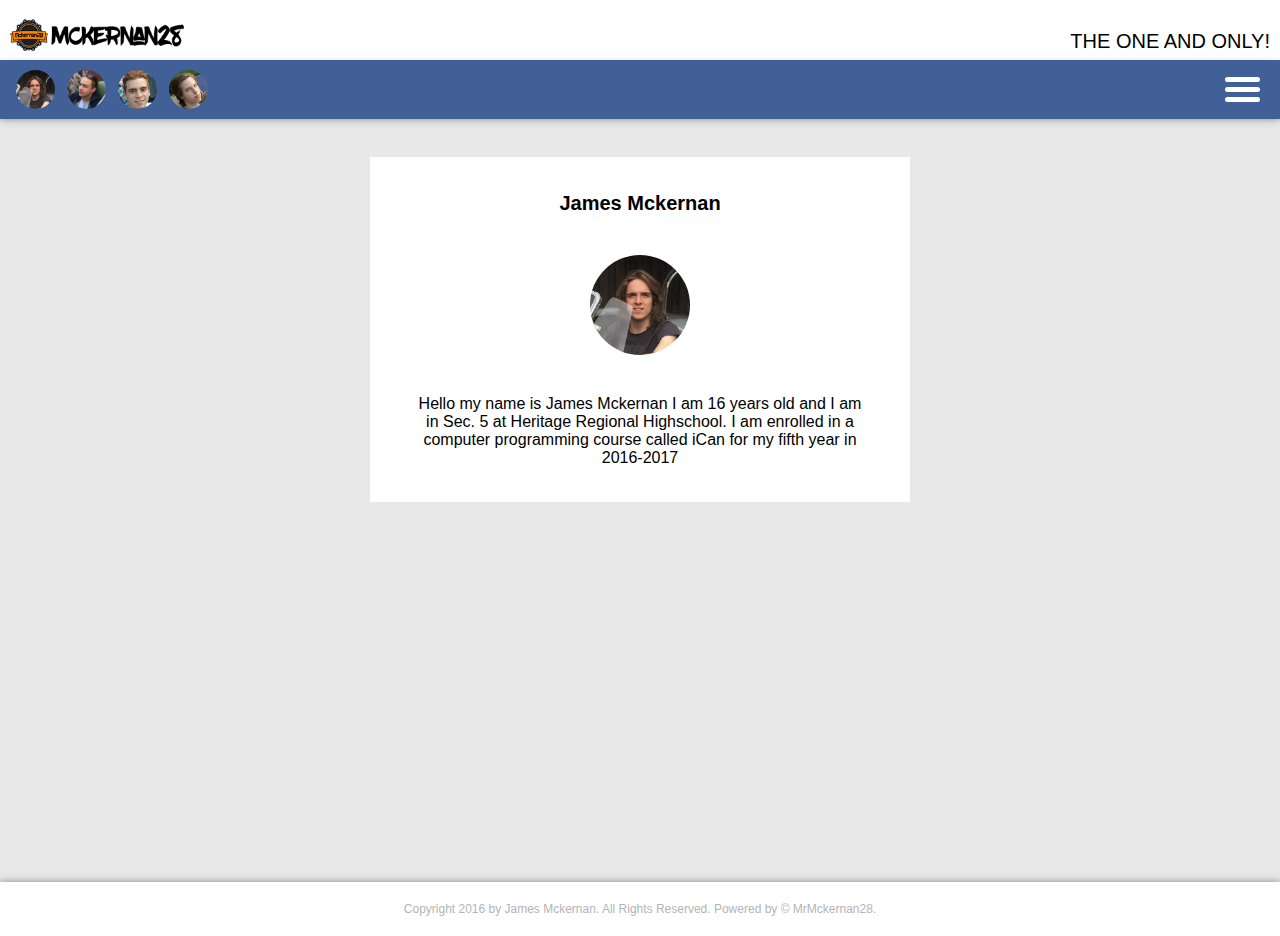
==== index.html @ feeae65d "setup settings page" ====
<!DOCTYPE html>
<html lang="en">
    <head>
        <meta charset="UTf-8">
        <title>James Mckernan</title>
        <link rel="stylesheet" href="style.css"/>
        <script src="jquery3.1.0.js"></script>
        <script src="script.js"></script>
        <meta name="viewport" content="width=device-width,initial-scale=1.0">
        <link rel="icon"
              type="image/png"
              href="MinecraftHeads/mckernan28-avatar.png">
        <link rel="apple-touch-icon" href="MinecraftHeads/mckernan28-avatar.png"/>
        <link rel="stylesheet" href="font-awesome-4.6.3/css/font-awesome.min.css">
    </head>
    <body>
        <div class="banner-container">
            <div class="banner-container-left">
                <a class="logo-link" href="#">
                    <img src="logo-small.png" alt="" class="banner-logo">
                </a>
            </div>
            <div class="banner-container-right">
                <p class="banner-phrase">THE ONE AND ONLY!</p>
            </div>
        </div>

        <div class="menu-bar pic-menu">
            <div class="contacts-container">
                <ul class="avatar-container">
                    <li class="avatar-list">
                        <a href="#" class="square-container">
                            <img class="square" title="mckernan28" src="mckernan28-avatar.png" alt="">
                        </a>
                    </li>
                    <li class="avatar-list">
                        <a href="#" class="square-container">
                            <img class="square" title="munger100" src="munger100-avatar.png" alt="">
                        </a>
                    </li>
                    <li class="avatar-list">
                        <a href="#" class="square-container">
                            <img class="square" title="craftthatblock" src="craftthatblock-avatar.png" alt="">
                        </a>
                    </li>
                    <li class="avatar-list">
                        <a href="#" class="square-container">
                            <img class="square" title="hotdogint" src="hotdogint-avatar.png" alt="">
                        </a>
                    </li>
                </ul>
            </div>
            <div class="menu">
                <div class="hamburger-container">
                    <a class="hamburger" href="#">
                        <div class="bun top"></div>
                        <div class="meat"></div>
                        <div class="bun bottom"></div>
                    </a>
                </div>
            </div>
        </div>

        <div class="dropdown-menu-container">
            <div class="dropdown-menu">
                <div class="profile-overview-menu-settings-container">
                    <div class="profile-overview-menu-settings">
                        <div class="img-container">
                            <img class="profile-picture-menu-settings" src="mckernan28-avatar.png" alt="">
                            <a class="profile-name-menu-settings" href="#">James Mckernan</a>
                            <a class="profile-username-menu-settings" href="#">@Mckernan28</a>
                        </div>
                    </div>
                </div>
                <div class="settings-menu-settings-container">
                    <div class="dropdown-menu-settings">
                        <ul class="dropdown-menu-settings-link-container">
                            <li>
                                <a class="dropdown-menu-settings-link" href="index.html">Home</a>
                            </li>
                            <li>
                                <a class="dropdown-menu-settings-link" href="settings.html">Settings</a>
                            </li>
                            <li>
                                <a class="dropdown-menu-settings-link" href="#">Help</a>
                            </li>
                            <li>
                                <a class="dropdown-menu-settings-link" href="#">Log Out</a>
                            </li>
                        </ul>
                    </div>
                </div>
            </div>
        </div>

        <div class="page-container">
            <div class="banner-container-compensator"></div>

            <div id="main-page-content-container">
                <div class="content-container">
                    <div class="content-title-container">
                        <p class="content-title">James Mckernan</p>
                    </div>
                    <div class="content-image-container">
                        <img class="content-image" src="mckernan28-avatar.png" alt="" id="mckernan28">
                    </div>
                    <div class="content-paragraph-container">
                        <p class="content-paragraph">Hello my name is James Mckernan I am 16 years old and I am in Sec. 5 at Heritage Regional Highschool. I am enrolled in a computer programming course called iCan for my fifth year in 2016-2017</p>
                    </div>
                </div>
            </div>

            <br><br><br><br><br><br><br><br><br><br><br><br><br><br><br><br><br><br><br><br><br>
        </div>
        <div class="footer-container">
            <div class="footer">
                <p class="footer-text"> Copyright 2016 by James Mckernan. All Rights Reserved. Powered by &copy MrMckernan28.
                </p>
            </div>
        </div>
    </body>
</html>
---- style.css ----
body {
    margin: 0;
    padding: 0;
    background-color: #ffffff;
}

.page-container {
    background-color: #e8e8e8;
}



.banner-container {
    display: block;
    height: 72px;
    background-color: white;
}

.banner-container-left {
    display: inline-flex;
    float: left;
    width: 100%;
    margin: 0;
    padding: 0;
}

.banner-container-right {
    width: 100%;
    float: left;
    text-align: center;
    margin: 0;
    padding: 0;
}

.logo-link {
    margin: auto;
    padding: 0;
    display: inline-flex;
}

.banner-logo {
    height: 50px;
    padding: 0;
}

.banner-phrase {
    padding: 0;
    margin: 0 0 5px 0;
    font-family: 'Open Sans', sans-serif;
    font-size: 12px;
}

.menu-bar {
    width: 100%;
    background-color: #426098;
    box-shadow: 0 2px 4px 0 rgba(0,0,0,0.16),0 2px 10px 0 rgba(0,0,0,0.12)!important;
    display: inline-flex;
}

.menu-bar-active {
    top: 0;
    position: fixed;
}

.avatar-container {
    list-style-type: none;
    display: inline-flex;
    padding: 0;
    margin: 0;
}

.contacts-container {
    padding: 10px 10px 10px 10px;
    display: inline-flex;
    width: 50%;
}

.avatar-list {
    display: inline-flex;
    margin: 0 6px;
    float: left;
}

.square {
    display: inline-flex;
    width: 39px;
    height: 39px;
    background-color: black;
    -webkit-transition: .3s ease all;
    transition: .5s ease all;
    border-radius: 100%;
}

.square-active {
    border-radius: 10%;
    transform: scale(1.2, 1.2);
}

.square-container {
    display: inline-flex;
}

.menu {
    display: block;
    width: 50%;
}

.hamburger-container {
    margin: 17px 20px 0 0;
    -webkit-transition: .3s ease all;
    transition: .3s ease all;
}

.hamburger {
    width: 35px;
    display: block;
    float: right;
    margin: 0;
    -webkit-transition: .3s ease all;
    transition: .3s ease all;
}

.bun, .meat{
    display: block;
    width: 100%;
    height: 5px;
    border-radius: 25px;
    background-color: #FFFFFF;
    -webkit-transition: .3s ease all;
    transition: .3s ease all;
}

.meat {
    margin: 5px 0;
}

.hamburger-active{
    transform: rotate(-45deg);
}

.hamburger-active .meat {
    margin: 2px 0;
}

.hamburger-active .top {
    width: 5px;
    height: 13px;
    margin-left: 15px;
    border-radius: 25px 25px 0 0;
}
.hamburger-active .bottom {
    width: 5px;
    height: 13px;
    margin-left: 15px;
    border-radius: 0 0 25px 25px;
}


.margin-adjust-menu {
    margin-top: 12px;
}

.dropdown-menu-container {
    position: absolute;
    background-color: #212e4b;
    width: 100%;
    transition: .3s ease all;
    max-height: 0;
    overflow: hidden;
    box-shadow: 0 2px 4px 0 rgba(0,0,0,0.16),0 2px 10px 0 rgba(0,0,0,0.12)!important;
}

.dropdown-menu-container-activated {
    position: fixed;
    top: 59px;
}

.dropdown-menu-container-active {
    max-height: 500px;
    transition: 0.4s ease-in;
}

.dropdown-menu  {
    display: inline-flex;
    width: 100%;
}

.profile-overview-menu-settings-container {
    width: 50%;
    display: inline-flex;
}

.settings-menu-settings-container {
    display: block;
    width: 50%;
}

.profile-overview-menu-settings {
    float: left;
    text-align: center;
    font-family: 'Helvetica';
    display: block;
    margin: 20px 0 20px 20px;
}

.profile-name-menu-settings {
    color: #FFFFFF;
    margin: 0 0 2px 0;
    font-size: 15px;
    display: block;
    text-decoration: none;
}

.profile-username-menu-settings {
    color: #b2b2b2;
    margin: 0;
    font-size: 10px;
    display: block;
    text-decoration: none;
}

.profile-name-menu-settings:hover {
    color: #cfe8ff;
}

.profile-username-menu-settings:hover {
    color: #85a5b2;
}

.dropdown-menu-settings {
    display: block;
    margin: 25.4px 60px 25.4px 0;
    float: right;
}

.dropdown-menu-settings-link {
    color: #647797;
    text-decoration: none;
    font-family: 'Helvetica';
    font-size: 17px;
    display: block;
    margin-bottom: 10px;
    transition: 0.1s ease-in;
}

.dropdown-menu-settings-link:hover {
    color: #97b3e0;
}

.dropdown-menu-settings-link-container {
    list-style: none;
    margin: 0;
    padding: 0;
}

.profile-picture-menu-settings {
    display: block;
    width: 80px;
    height: 80px;
    border-radius: 5px;
    margin: 0 auto 15px;
}

.img-container {
    display: block;
    margin: 0 auto 5px;
}

.banner-container-compensator {
    display: inline-flex;
    margin: auto;
}

.banner-container-compensator-active {
    margin-top: 59px;
}

#main-page-image-container {
    width: 100%;
    display: block;
}

#main-page-image {
    width: 100%;
}

#main-page-content-container {
    display: inline-flex;
    width: 100%;
}

.content-container {
    display: block;
    margin: 20px auto;
    width: 60%;
    background-color: #ffffff;
    font-family: 'Helvetica';
    padding: 35px;
}

.content-title-container {
    width: 100%;
}

.content-title {
    margin: 0 0 25px 0;
    font-size: 20px;
    font-weight: bold;
    text-align: center;
}

.content-image-container {
 width: 100%;
}

.content-image {
    width: 100px;
    display: block;
    margin: 40px auto;
    border-radius: 100%;
}

.content-paragraph-container {
    width: 100%;
}

.content-paragraph {
    text-align: center;
    margin: 0 10px;
}

.footer-container {
    bottom: 0;
    box-shadow: 0 -2px 4px 0 rgba(0,0,0,0.16),0 -2px 10px 0 rgba(0,0,0,0.12)!important;
}

.footer {
    background-color: white;
}

.footer-text {
    font-family: 'Helvetica';
    font-size: 12px;
    text-align: center;
    margin: 0;
    padding: 20px 0;
    color: #b4b4b4;
}




/* Settings.html Page */

.profile-overview-settings-container {
    width: 60%;
    font-family: 'Helvetica';
    background-color: white;
    margin: 30px auto 0;
    display: block;
}

.profile-overview-settings {
    display: block;
    margin: 20px auto;
    width: 60%;
    background-color: #ffffff;
    font-family: 'Helvetica';
    padding: 35px;
}

.profile-overview-settings-picture {
    margin: 15px auto;
    width: 100px;
    display: block;
    border-radius: 10px;
}

.profile-overview-name {
    text-align: center;
    padding: 0;
    margin: 20px 0 0;
    font-size: 16px;
    color: #6f6f6f;
    text-decoration: none;
    display: block;
    transition: 0.1s ease-in;
}

.profile-overview-username {
    text-align: center;
    padding: 0 0 20px 0;
    margin: 4px 0 0;
    font-size: 12px;
    color: #b2b2b2;
    text-decoration: none;
    display: block;
    transition: 0.1s ease-in;
}

.profile-overview-name:hover {
    color: #30353a;
}

.profile-overview-username:hover {
    color: #4c6370;
}


/* Media Queries */

@media (min-width: 480px) {
    .banner-container {
        height: 50px;
        padding: 10px 10px 0 10px;
    }

    .banner-container-left {
        width: 50%;
    }

    .banner-container-right {
        width: 50%;
        text-align: right;
    }

    .logo-link {
        margin: 0;
    }

    .banner-phrase {
        margin: 0;
        padding-top: 20px;
        font-size: 20px;
    }
}

@media (min-width: 800px) {
    .content-container {
        width: 470px;
    }

    .profile-overview-settings-picture {
        margin: 25px auto;
        width: 150px;
    }

    .profile-overview-settings-container {
        width: 500px;
    }
}
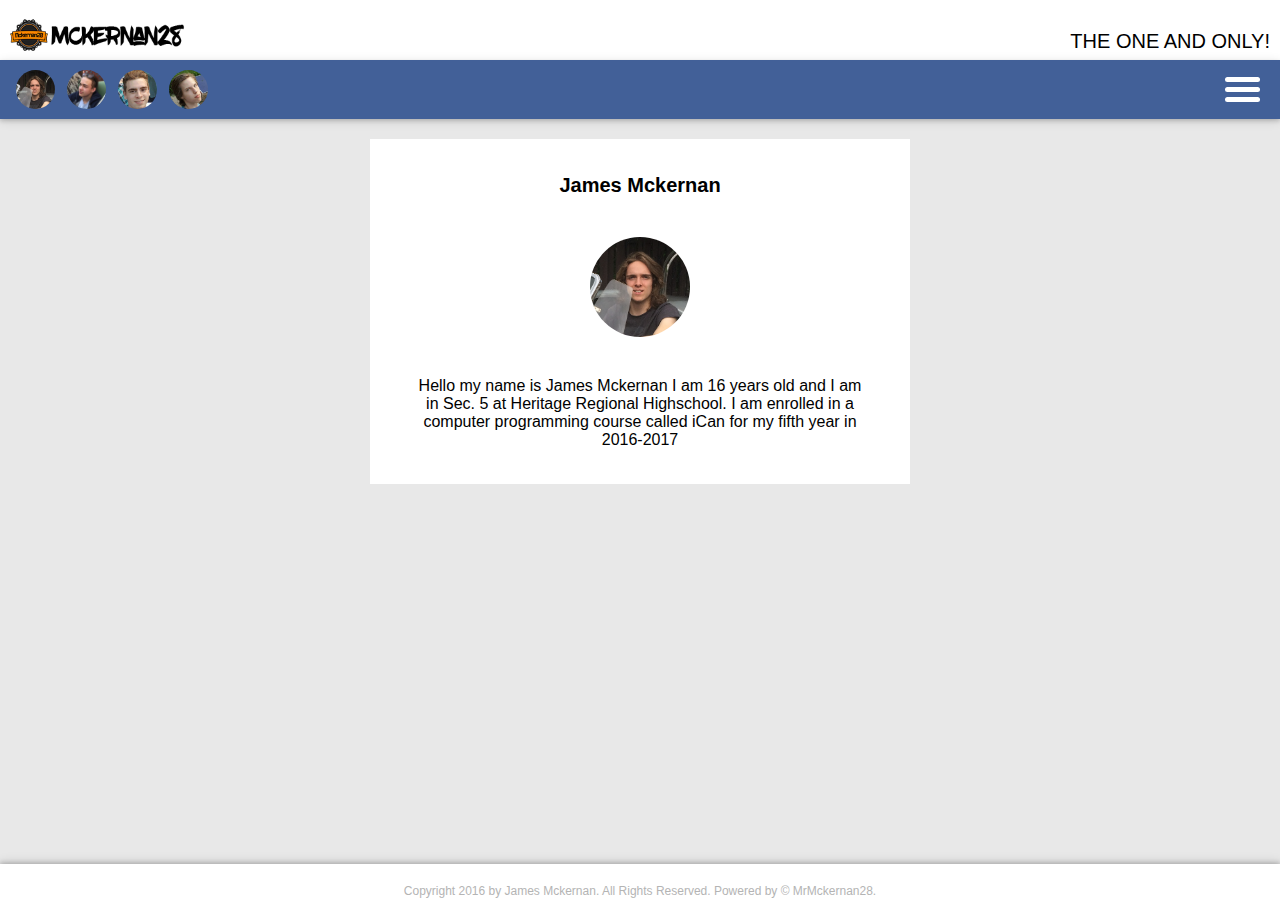
==== commit 8199522a: "fix to mobile buttons pt. 2" ====
--- a/index.html
+++ b/index.html
@@ -6,7 +6,7 @@
         <link rel="stylesheet" href="style.css"/>
         <script src="jquery3.1.0.js"></script>
         <script src="script.js"></script>
-        <meta name="viewport" content="width=device-width,initial-scale=1.0">
+        <meta name="viewport" content="width=device-width, initial-scale=1, maximum-scale=1, user-scalable=no">
         <link rel="icon"
               type="image/png"
               href="MinecraftHeads/mckernan28-avatar.png">
--- a/style.css
+++ b/style.css
@@ -267,7 +267,7 @@
 }
 
 .banner-container-compensator {
-    display: inline-flex;
+    display: block;
     margin: auto;
 }
 
@@ -352,59 +352,163 @@
 
 /* Settings.html Page */
 
+.settingspage {
+    font-family: 'Helvetica';
+}
+
 .profile-overview-settings-container {
-    width: 60%;
-    font-family: 'Helvetica';
+    margin: 20px;
+}
+
+.profile-overview-settings {
     background-color: white;
-    margin: 30px auto 0;
-    display: block;
-}
-
-.profile-overview-settings {
-    display: block;
-    margin: 20px auto;
-    width: 60%;
-    background-color: #ffffff;
-    font-family: 'Helvetica';
-    padding: 35px;
+    padding: 20px;
+}
+
+.profile-overview-settings-picture-container {
+    padding-bottom: 20px;
 }
 
 .profile-overview-settings-picture {
-    margin: 15px auto;
     width: 100px;
-    display: block;
-    border-radius: 10px;
+    margin: auto;
+    display: block;
+    border-radius: 15px;
 }
 
 .profile-overview-name {
     text-align: center;
-    padding: 0;
-    margin: 20px 0 0;
+    display: block;
+    text-decoration: none;
+    color: #343434;
     font-size: 16px;
-    color: #6f6f6f;
+}
+
+.profile-overview-username {
+    text-align: center;
+    display: block;
     text-decoration: none;
-    display: block;
-    transition: 0.1s ease-in;
-}
-
-.profile-overview-username {
-    text-align: center;
-    padding: 0 0 20px 0;
-    margin: 4px 0 0;
+    color: #9a9a9a;
     font-size: 12px;
-    color: #b2b2b2;
-    text-decoration: none;
-    display: block;
-    transition: 0.1s ease-in;
 }
 
 .profile-overview-name:hover {
-    color: #30353a;
+    color: #61609f;
 }
 
 .profile-overview-username:hover {
-    color: #4c6370;
-}
+    color: #57588c;
+}
+
+.profile-settings-container {
+    margin: 20px;
+}
+
+.profile-settings {
+    background-color: white;
+}
+
+i {
+    -webkit-transition: .1s ease all;
+    transition: .1s ease all;
+}
+
+#settings-form {
+    padding: 30px;
+}
+
+.edit-container {
+    font-size: 22px;
+}
+
+.edit {
+    color: #3e60ce;
+    margin-left: 5px;
+}
+
+.edit-cancel {
+    color: #d63034;
+    transform: rotate(360deg);
+    display: none;
+}
+
+#name-change {
+    display: block;
+    font-size: 18px;
+}
+
+#input-username {
+
+}
+
+#current-username {
+    display: inline;
+    color: #808080;
+}
+
+
+
+
+
+
+
+
+
+
+
+
+
+.save-button {
+    color: #fff;
+    background-color: #5ab74e;
+    border-color: #5ab74e;
+}
+
+.cancel-button {
+    color: #fff;
+    background-color: #d9534f;
+    border-color: #d9534f;
+}
+
+.btn {
+    display: inline-block;
+    padding: 3px 6px;
+    margin-bottom: 0;
+    font-size: 14px;
+    font-weight: 400;
+    line-height: 1.42857143;
+    text-align: center;
+    white-space: nowrap;
+    vertical-align: middle;
+    -ms-touch-action: manipulation;
+    touch-action: manipulation;
+    cursor: pointer;
+    -webkit-user-select: none;
+    -moz-user-select: none;
+    -ms-user-select: none;
+    user-select: none;
+    background-image: none;
+    border: 1px solid transparent;
+    border-radius: 4px;
+    -webkit-appearance: none;
+}
+
+.right-column {
+    width: 100%;
+    display: inline-block;
+}
+
+.left-column {
+    width: 100%;
+    display: inline-block;
+}
+
+
+
+
+
+
+
 
 
 /* Media Queries */
@@ -440,12 +544,20 @@
         width: 470px;
     }
 
+
     .profile-overview-settings-picture {
-        margin: 25px auto;
         width: 150px;
     }
 
-    .profile-overview-settings-container {
-        width: 500px;
-    }
-}+    .right-column {
+        width: 50%;
+        float: right;
+        padding: 0;
+    }
+
+    .left-column {
+        width: 50%;
+        float: left;
+        padding: 0;
+    }
+}
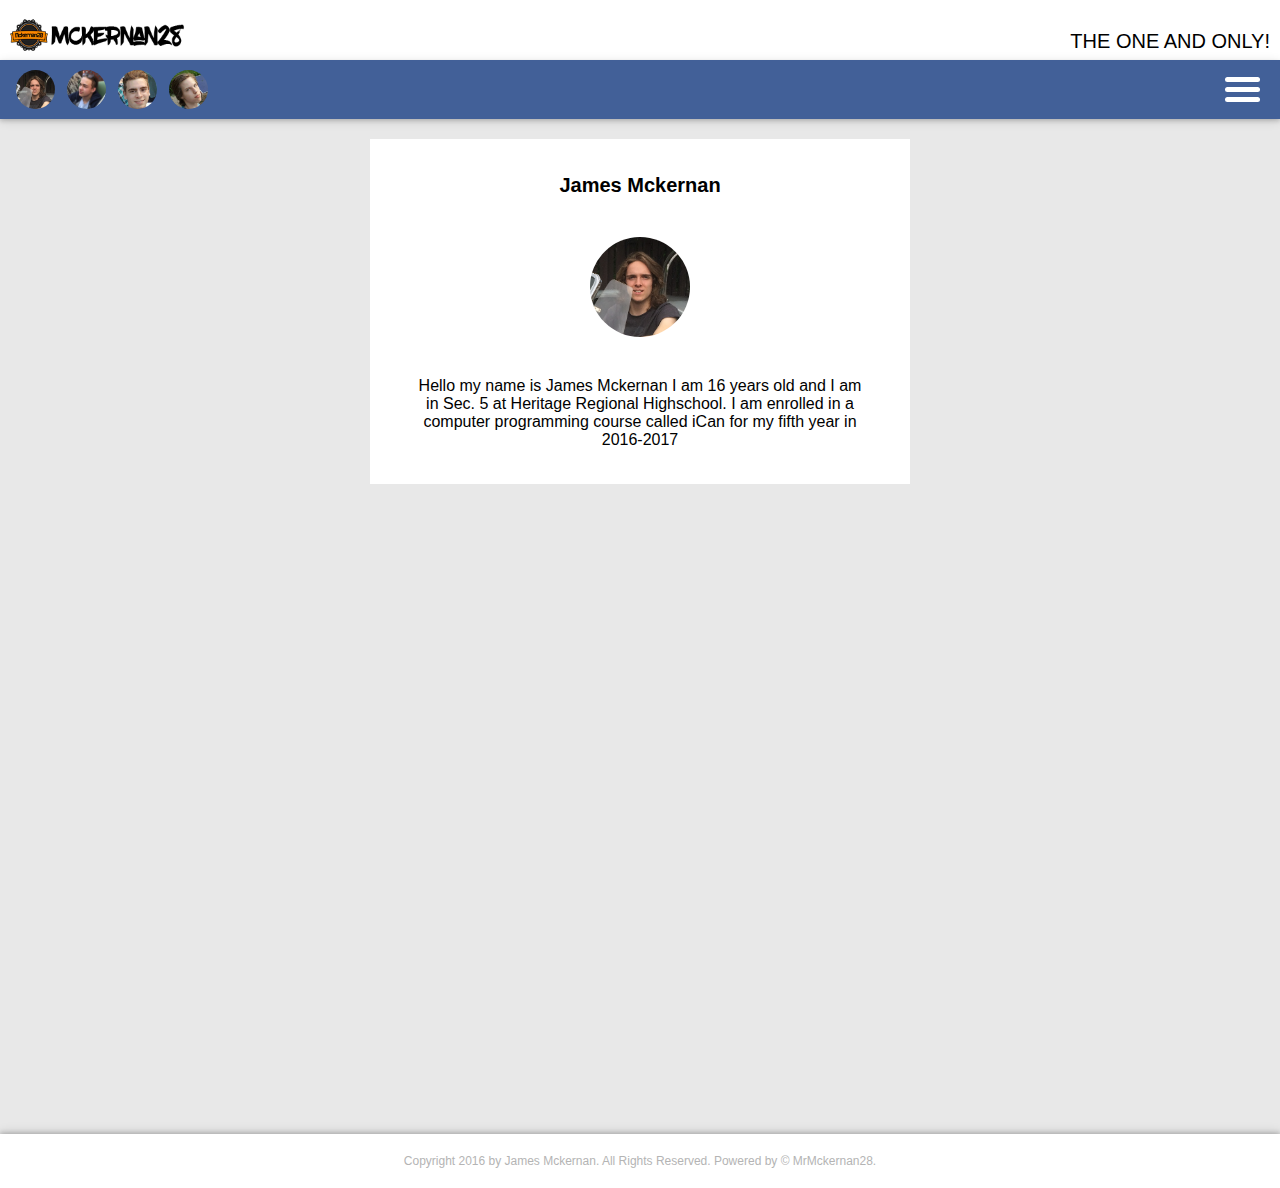
==== commit d3d69ab3: "change mckernan28 names" ====
--- a/index.html
+++ b/index.html
@@ -6,7 +6,7 @@
         <link rel="stylesheet" href="style.css"/>
         <script src="jquery3.1.0.js"></script>
         <script src="script.js"></script>
-        <meta name="viewport" content="width=device-width, initial-scale=1, maximum-scale=1, user-scalable=no">
+        <meta name="viewport" content="width=device-width,initial-scale=1.0">
         <link rel="icon"
               type="image/png"
               href="MinecraftHeads/mckernan28-avatar.png">
@@ -110,7 +110,8 @@
                 </div>
             </div>
 
-            <br><br><br><br><br><br><br><br><br><br><br><br><br><br><br><br><br><br><br><br><br>
+            <br><br><br><br><br><br><br><br><br><br><br><br><br><br><br><br><br><br>
+            <br><br><br><br><br><br><br><br><br><br><br><br><br><br><br><br><br><br>
         </div>
         <div class="footer-container">
             <div class="footer">
--- a/style.css
+++ b/style.css
@@ -393,11 +393,11 @@
 }
 
 .profile-overview-name:hover {
-    color: #61609f;
+    color: #4f659f;
 }
 
 .profile-overview-username:hover {
-    color: #57588c;
+    color: #4f659f;
 }
 
 .profile-settings-container {
@@ -414,31 +414,50 @@
 }
 
 #settings-form {
-    padding: 30px;
-}
-
-.edit-container {
+    padding: 20px;
+}
+
+#edit-container {
     font-size: 22px;
+    display: inline;
+    cursor:pointer
 }
 
 .edit {
     color: #3e60ce;
     margin-left: 5px;
+    padding-bottom: 4px;
 }
 
 .edit-cancel {
     color: #d63034;
-    transform: rotate(360deg);
+    transform: rotate(180deg);
     display: none;
 }
 
 #name-change {
     display: block;
     font-size: 18px;
+    margin-bottom: 5px;
 }
 
 #input-username {
-
+    display: block;
+    margin-bottom: 5px;
+    height: 20px;
+    padding: 3px 6px;
+    font-size: 14px;
+    line-height: 1.42857143;
+    color: #555;
+    background-color: #fff;
+    background-image: none;
+    border: 1px solid #ccc;
+    border-radius: 4px;
+    -webkit-box-shadow: inset 0 1px 1px rgba(0,0,0,.075);
+    box-shadow: inset 0 1px 1px rgba(0,0,0,.075);
+    -webkit-transition: border-color ease-in-out .15s,-webkit-box-shadow ease-in-out .15s;
+    -o-transition: border-color ease-in-out .15s,box-shadow ease-in-out .15s;
+    transition: border-color ease-in-out .15s,box-shadow ease-in-out .15s;
 }
 
 #current-username {
@@ -446,7 +465,9 @@
     color: #808080;
 }
 
-
+#edit-username-container {
+    margin: 0 0 5px 2px;
+}
 
 
 
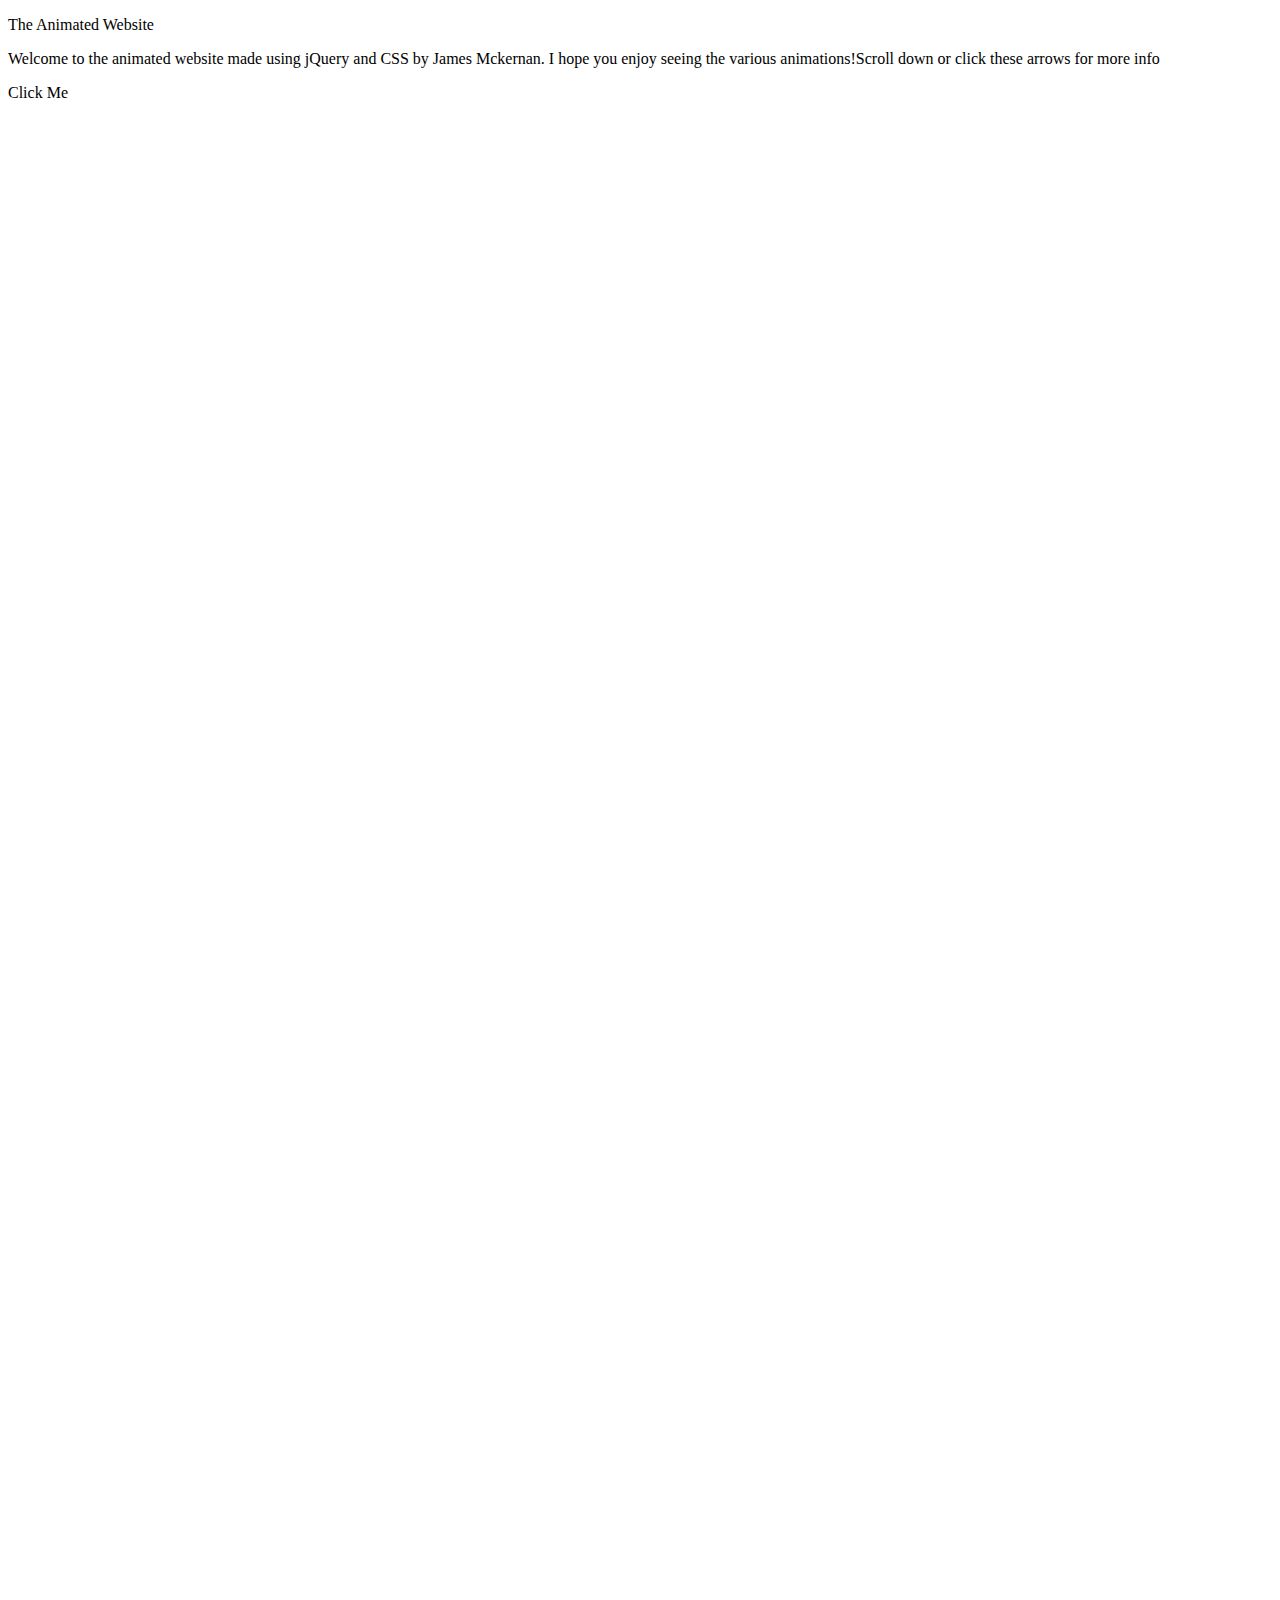
==== commit 81ecd17d: "incoming" ====
--- a/index.html
+++ b/index.html
@@ -1,123 +1,33 @@
-<!DOCTYPE html>
-<html lang="en">
-    <head>
-        <meta charset="UTf-8">
-        <title>James Mckernan</title>
-        <link rel="stylesheet" href="style.css"/>
-        <script src="jquery3.1.0.js"></script>
-        <script src="script.js"></script>
-        <meta name="viewport" content="width=device-width,initial-scale=1.0">
-        <link rel="icon"
-              type="image/png"
-              href="MinecraftHeads/mckernan28-avatar.png">
-        <link rel="apple-touch-icon" href="MinecraftHeads/mckernan28-avatar.png"/>
-        <link rel="stylesheet" href="font-awesome-4.6.3/css/font-awesome.min.css">
-    </head>
-    <body>
-        <div class="banner-container">
-            <div class="banner-container-left">
-                <a class="logo-link" href="#">
-                    <img src="logo-small.png" alt="" class="banner-logo">
-                </a>
-            </div>
-            <div class="banner-container-right">
-                <p class="banner-phrase">THE ONE AND ONLY!</p>
-            </div>
-        </div>
-
-        <div class="menu-bar pic-menu">
-            <div class="contacts-container">
-                <ul class="avatar-container">
-                    <li class="avatar-list">
-                        <a href="#" class="square-container">
-                            <img class="square" title="mckernan28" src="mckernan28-avatar.png" alt="">
-                        </a>
-                    </li>
-                    <li class="avatar-list">
-                        <a href="#" class="square-container">
-                            <img class="square" title="munger100" src="munger100-avatar.png" alt="">
-                        </a>
-                    </li>
-                    <li class="avatar-list">
-                        <a href="#" class="square-container">
-                            <img class="square" title="craftthatblock" src="craftthatblock-avatar.png" alt="">
-                        </a>
-                    </li>
-                    <li class="avatar-list">
-                        <a href="#" class="square-container">
-                            <img class="square" title="hotdogint" src="hotdogint-avatar.png" alt="">
-                        </a>
-                    </li>
-                </ul>
-            </div>
-            <div class="menu">
-                <div class="hamburger-container">
-                    <a class="hamburger" href="#">
-                        <div class="bun top"></div>
-                        <div class="meat"></div>
-                        <div class="bun bottom"></div>
-                    </a>
-                </div>
-            </div>
-        </div>
-
-        <div class="dropdown-menu-container">
-            <div class="dropdown-menu">
-                <div class="profile-overview-menu-settings-container">
-                    <div class="profile-overview-menu-settings">
-                        <div class="img-container">
-                            <img class="profile-picture-menu-settings" src="mckernan28-avatar.png" alt="">
-                            <a class="profile-name-menu-settings" href="#">James Mckernan</a>
-                            <a class="profile-username-menu-settings" href="#">@Mckernan28</a>
-                        </div>
-                    </div>
-                </div>
-                <div class="settings-menu-settings-container">
-                    <div class="dropdown-menu-settings">
-                        <ul class="dropdown-menu-settings-link-container">
-                            <li>
-                                <a class="dropdown-menu-settings-link" href="index.html">Home</a>
-                            </li>
-                            <li>
-                                <a class="dropdown-menu-settings-link" href="settings.html">Settings</a>
-                            </li>
-                            <li>
-                                <a class="dropdown-menu-settings-link" href="#">Help</a>
-                            </li>
-                            <li>
-                                <a class="dropdown-menu-settings-link" href="#">Log Out</a>
-                            </li>
-                        </ul>
-                    </div>
-                </div>
-            </div>
-        </div>
-
-        <div class="page-container">
-            <div class="banner-container-compensator"></div>
-
-            <div id="main-page-content-container">
-                <div class="content-container">
-                    <div class="content-title-container">
-                        <p class="content-title">James Mckernan</p>
-                    </div>
-                    <div class="content-image-container">
-                        <img class="content-image" src="mckernan28-avatar.png" alt="" id="mckernan28">
-                    </div>
-                    <div class="content-paragraph-container">
-                        <p class="content-paragraph">Hello my name is James Mckernan I am 16 years old and I am in Sec. 5 at Heritage Regional Highschool. I am enrolled in a computer programming course called iCan for my fifth year in 2016-2017</p>
-                    </div>
-                </div>
-            </div>
-
-            <br><br><br><br><br><br><br><br><br><br><br><br><br><br><br><br><br><br>
-            <br><br><br><br><br><br><br><br><br><br><br><br><br><br><br><br><br><br>
-        </div>
-        <div class="footer-container">
-            <div class="footer">
-                <p class="footer-text"> Copyright 2016 by James Mckernan. All Rights Reserved. Powered by &copy MrMckernan28.
-                </p>
-            </div>
-        </div>
-    </body>
+<!DOCTYPE html>
+<html lang="en">
+<head>
+    <meta charset="UTF-8">
+    <title>I Love CSS Animation</title>
+    <script src="bundle.js"></script>
+    <link href="https://fonts.googleapis.com/css?family=Open+Sans|Roboto" rel="stylesheet">
+</head>
+<body>
+    <div class="main-title-container">
+        <p class="main-title">The Animated Website</p>
+        <div class="underline"></div>
+    </div>
+
+    <div class="subtitle-wrapper">
+        <div class="subtitle-container">
+            <p class="subtitle">Welcome to the animated website made using jQuery and CSS by James Mckernan. I hope you enjoy seeing the various animations!<span class="subtitle-scroll">Scroll down or click these arrows for more info</span></p>
+            <a class="arrow-container">
+                <div class="arrow-down"></div>
+                <div class="arrow-down"></div>
+            </a>
+        </div>
+    </div>
+
+    <div class="white-bar">
+        <p class="white-bar-text">Click Me</p>
+    </div>
+
+    <div></div>
+    <div style="height: 10000px"></div>
+
+</body>
 </html>